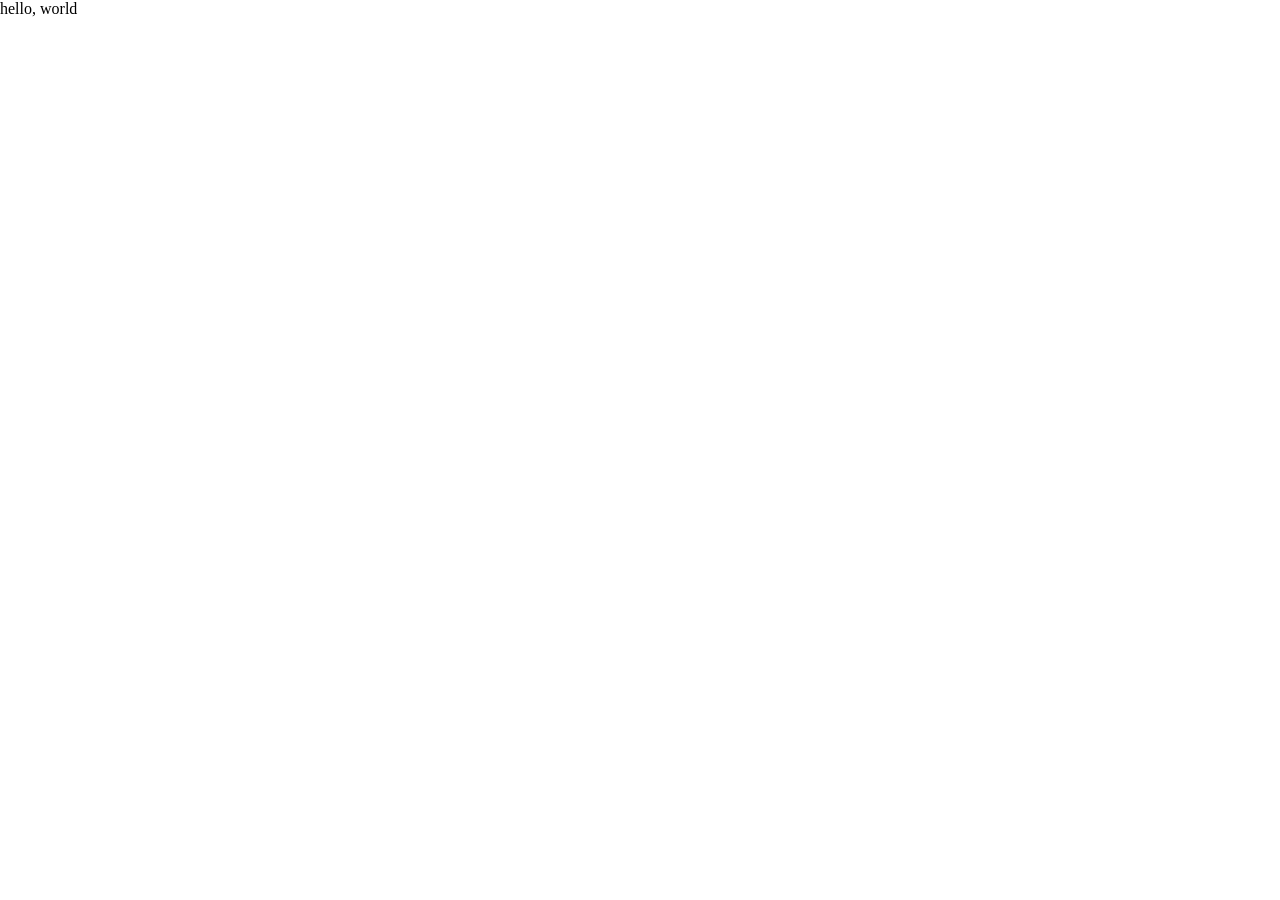
==== index.html @ 3e7f1edf "Create site" ====
<!DOCTYPE html>
<html lang="en">

<head>
  <meta charset="utf-8">
    <title data-plain="./contents/site-title.txt-e"></title>
    
  <meta name="robots" content="noindex,nofollow">
  <meta name="viewport" content="width=device-width,initial-scale=1.0">
  <link rel="icon" href="/img/favicon.ico">
  <link rel="stylesheet" type="text/css" href="/css/reset.css">
  <script type="module" src="/js/script.js"></script>
</head>

<body>
  hello, world
</body>

</html>
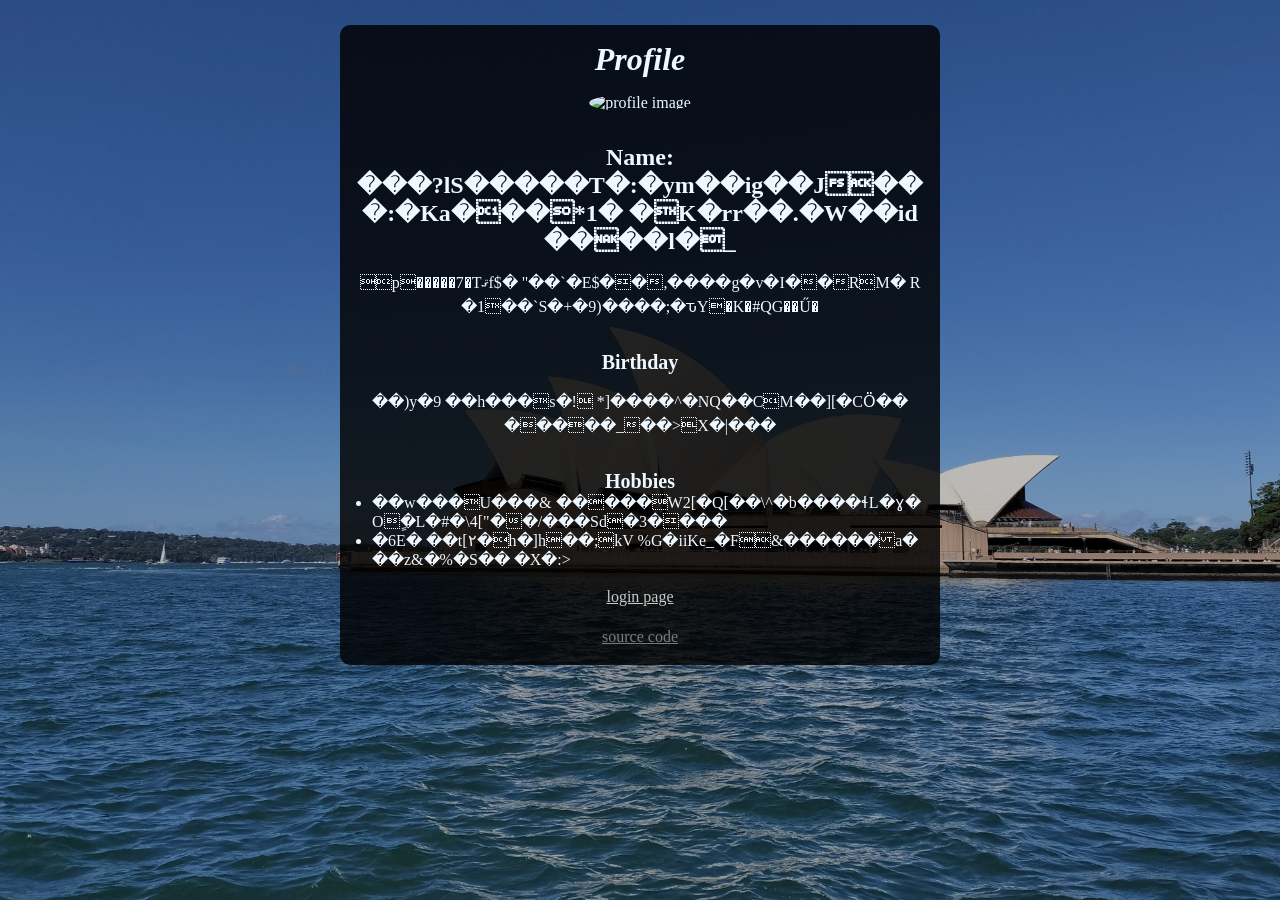
==== commit 939834f5: "Finish" ====
--- a/index.html
+++ b/index.html
@@ -3,17 +3,119 @@
 
 <head>
   <meta charset="utf-8">
-    <title data-plain="./contents/site-title.txt-e"></title>
-    
+  <title data-plain="./contents/site-title.txt-e"></title>
+
   <meta name="robots" content="noindex,nofollow">
   <meta name="viewport" content="width=device-width,initial-scale=1.0">
-  <link rel="icon" href="/img/favicon.ico">
-  <link rel="stylesheet" type="text/css" href="/css/reset.css">
-  <script type="module" src="/js/script.js"></script>
+  <link rel="icon" href="./img/favicon.ico">
+  <link rel="stylesheet" type="text/css" href="./css/reset.css">
+  <script type="module" src="./js/script.js"></script>
+  <style>
+    .wrap {
+      background-image: url("./img/hero.jpg");
+      background-size: cover;
+      background-position: center;
+      min-height: 100vh;
+      color: aliceblue;
+    }
+
+    .content {
+      width: 100%;
+      max-width: min(95vw, 600px);
+      margin: 0 auto;
+      padding: 16px;
+      background-color: #000000d0;
+      border-radius: 10px;
+    }
+
+    .wrap main {
+      height: 100%;
+      min-height: 100vh;
+      width: 100%;
+      background-color: rgba(0, 0, 0, 0.267);
+      padding: 25px;
+    }
+
+    .heading-lv1 {
+      font-size: 32px;
+      font-style: italic;
+    }
+
+    .heading-lv2 {
+      font-size: 24px;
+    }
+
+    .heading-lv2 span {
+      display: inline-block;
+      max-width: 100%;
+      word-break: break-all;
+    }
+
+    .heading-lv3 {
+      font-size: 20px;
+    }
+
+    .heading-margin {
+      margin-top: 32px;
+    }
+
+    .text {
+      margin: 16px 0 0;
+      font-size: 16px;
+      line-height: 1.5;
+      word-break: break-all;
+    }
+
+    .text-center {
+      text-align: center;
+    }
+
+    .profile-image {
+      margin: 16px 0 0;
+      text-align: center;
+    }
+
+    .profile-image img {
+      width: 150px;
+      height: auto;
+      border-radius: 50%;
+    }
+
+    .list {
+      width: max-content;
+      max-width: 100%;
+      margin: auto;
+      padding-left: 16px;
+      text-align: left;
+      word-break: break-all;
+    }
+  </style>
 </head>
 
-<body>
-  hello, world
+<body class="wrap">
+  <main>
+    <div class="content">
+      <h1 class="heading-lv1 text-center">Profile</h1>
+      <figure class="profile-image">
+        <img src="./contents/profile.jpg-e" alt="profile image" width="300" height="300">
+      </figure>
+
+      <h2 class="heading-lv2 heading-margin text-center">Name:<br><span data-plain="./contents/name.txt-e"></span></h2>
+      <p class="text text-center" data-plain="./contents/introduction.txt-e"></p>
+
+      <h3 class="heading-lv3 heading-margin text-center">Birthday</h3>
+      <p class="text text-center" data-plain="./contents/birthday.txt-e"></p>
+
+      <h3 class="heading-lv3 heading-margin text-center">Hobbies</h3>
+      <ul class="list">
+        <li data-plain="./contents/hobbies1.txt-e"></li>
+        <li data-plain="./contents/hobbies2.txt-e"></li>
+      </ul>
+
+      <p class="text text-center"><a href="./login.html" style="color: #c9c9c9;">login page</a></p>
+      <p class="text text-center"><a href="https://github.com/taktstooock/client-decrypt" target="_blank" style="color: #7a7a7a;">source code</a></p>
+    </div>
+  </main>
 </body>
 
 </html>
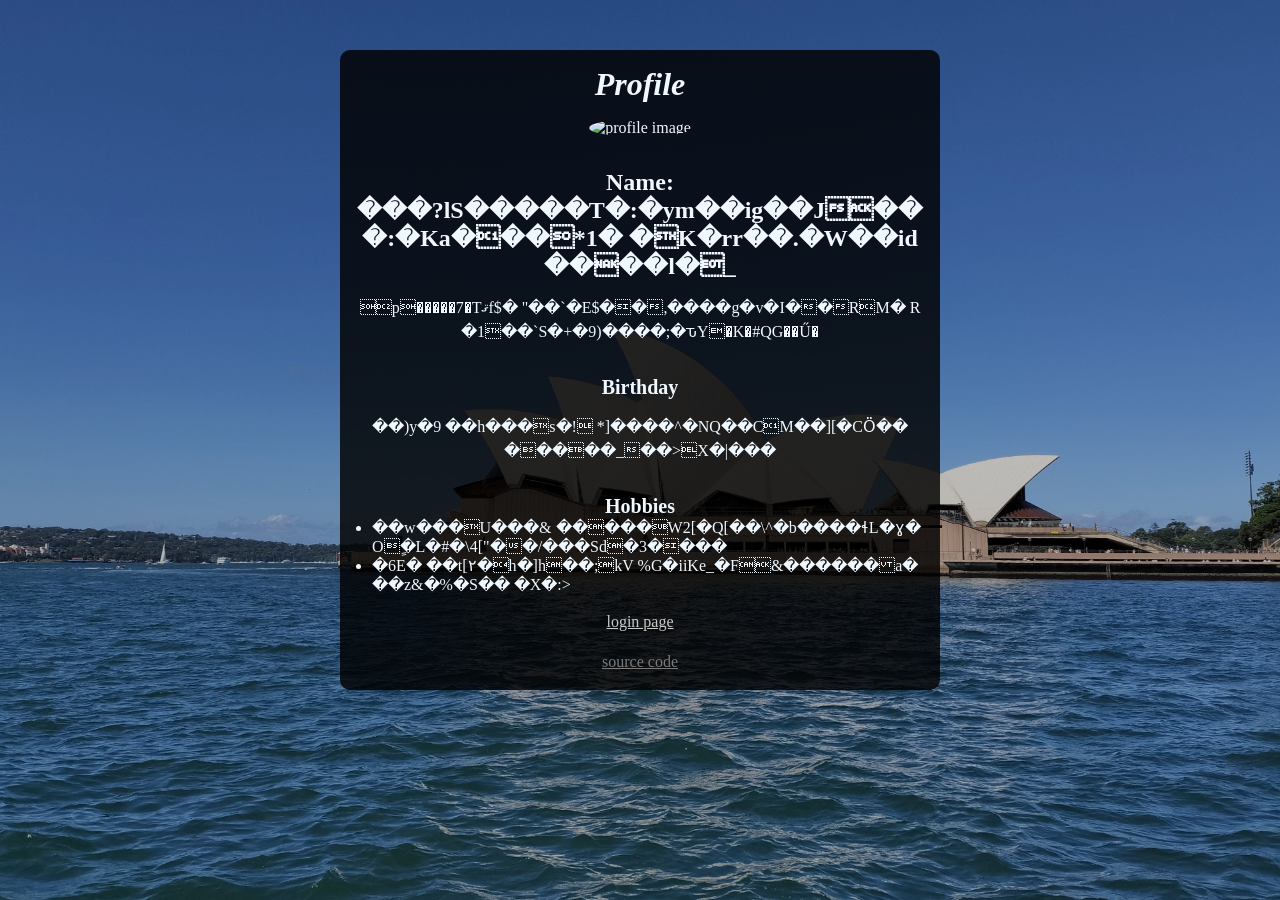
==== commit 4431a6fc: "Fix css" ====
--- a/index.html
+++ b/index.html
@@ -33,7 +33,7 @@
       min-height: 100vh;
       width: 100%;
       background-color: rgba(0, 0, 0, 0.267);
-      padding: 25px;
+      padding-top: 50px;
     }
 
     .heading-lv1 {
